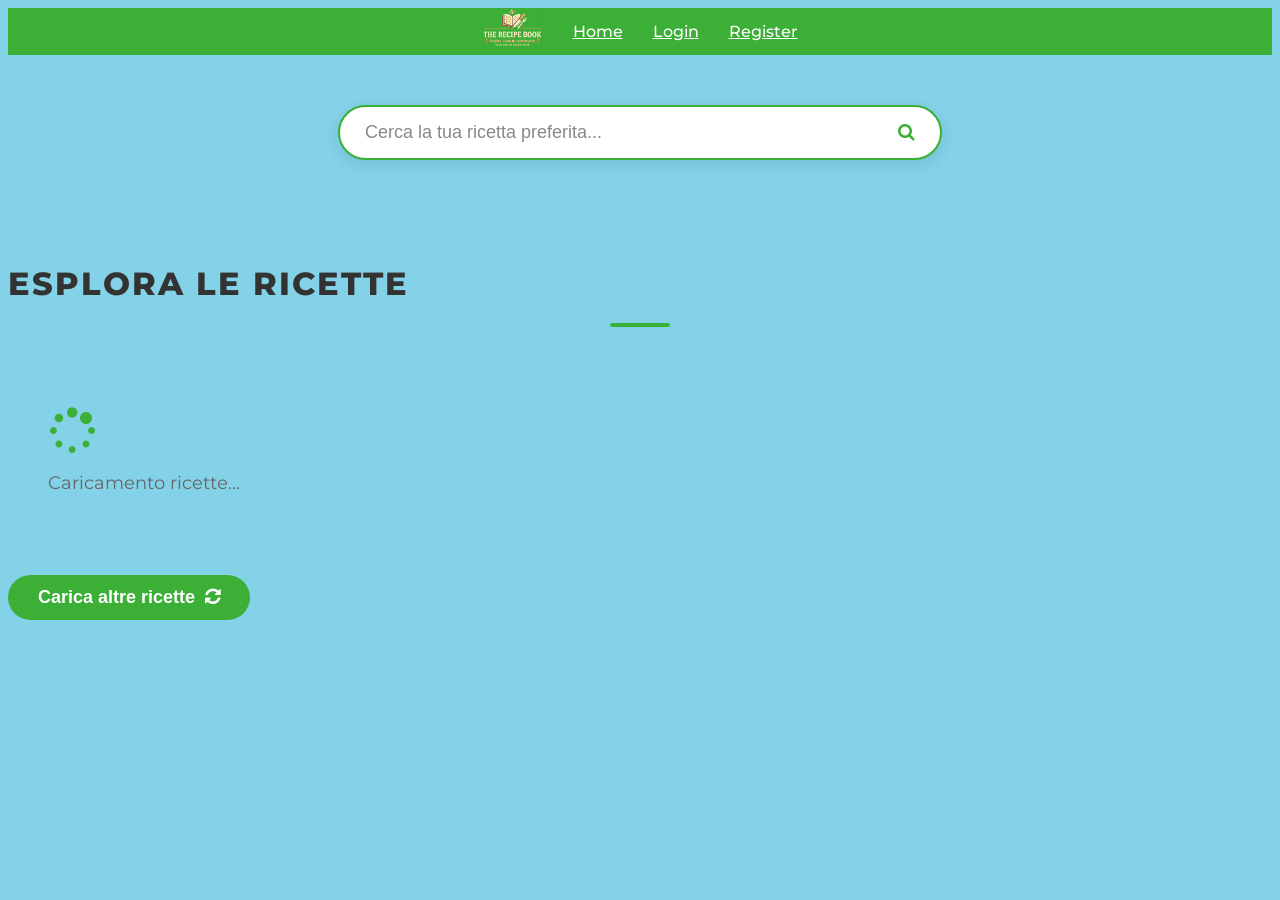
==== index.html @ 3bd40d4f "refactor: Use JS for backend" ====
<!DOCTYPE html>
<html lang="it">

<head>
  <meta charset="utf-8" />
  <meta http-equiv="X-UA-Compatible" content="IE=edge" />
  <meta name="viewport" content="width=device-width, initial-scale=1" />
  <title>PGRC - Home</title>

  <!-- Favicon -->
  <link rel="icon" type="image/png" sizes="16x16" href="images/favicon/favicon-16x16.png" />

  <!-- CSS files -->
  <link rel="stylesheet" type="text/css" href="css/reset.css" />
  <link rel="stylesheet" type="text/css" href="css/bootstrap.min.css" />
  <link rel="stylesheet" type="text/css" href="css/font-awesome.min.css" />
  <!-- Il file styles.css ora contiene le tue classi custom -->
  <link rel="stylesheet" type="text/css" href="css/styles.css" />

  <script charset="utf-8" type="text/javascript" src="js/modernizr.custom.js"></script>
</head>

<body>

  <!-- Header / Navigation Centrata -->
  <nav class="navbar navbar-default navbar-custom">
    <div class="container-fluid">

      <!-- LOGO -->
      <div class="navbar-header">
        <a class="navbar-brand" href="index.html">
          <img src="images/logo.png" alt="Logo" style="height: 40px; width: auto;">
        </a>
      </div>

      <!-- MENU (Si popola con JS) -->
      <ul class="nav navbar-nav" id="main-navbar"></ul>

    </div>
  </nav>

  <!-- Banner con Barra di Ricerca Centrata e Ingrandita -->
  <section id="hero-banner">
    <div class="banner-overlay"></div>
    <div class="container text-center">
      <form id="searchForm" class="search-container">

        <!-- Abbiamo sostituito lo stile inline con la classe search-flex -->
        <div class="search-flex">
          <input type="text" id="searchInput" placeholder="Cerca la tua ricetta preferita..." style="flex-grow: 1; border: none; outline: none;">
          <input type="hidden" id="searchType" value="name">
          <button type="submit" class="btn btn-default" style="border: none; outline: none;">
            <i class="fa fa-search"></i>
          </button>
        </div>

      </form>
    </div>
  </section>

  <!-- Griglia Ricette Pubbliche -->
  <div class="container">
    <div class="text-center" style="margin-top: 50px;">
      <h2 class="section-title">Esplora le Ricette</h2>
    </div>

    <div class="row" id="recipe-container">
        <div class="col-12 text-center" style="padding: 40px;">
            <i class="fa fa-spinner fa-spin fa-3x" style="color: #3baf36;"></i>
            <p style="margin-top: 15px; font-size: 18px; color: #666;">Caricamento ricette...</p>
        </div>
    </div>

    <div class="row" id="load-more-container" style="display: none; margin-top: 20px; margin-bottom: 50px;">
        <div class="col-12 text-center">
            <button id="loadMoreBtn" class="btn" style="background-color: #3baf36; color: white; border: none; padding: 12px 30px; font-size: 18px; border-radius: 25px; font-weight: bold; transition: all 0.3s;">
                Carica altre ricette <i class="fa fa-refresh" style="margin-left: 5px;"></i>
            </button>
        </div>
    </div>
  </div>

  <!-- JavaScript files -->
  <script charset="utf-8" src="js/jquery-3.3.1.min.js"></script>
  <script charset="utf-8" src="js/bootstrap.min.js"></script>
  <script src="js/pgrc-core.js"></script>
  <script src="js/ui-controller.js"></script>
  <script charset="utf-8" src="js/scripts.js"></script>

</body>
</html>
---- css/styles.css ----
/*
** Fonts
** -----------------------------------------------------------------------------
*/

@import url('https://fonts.googleapis.com/css?family=Montserrat');

/*
** Base html
** -----------------------------------------------------------------------------
*/

body {
  background-color: #83d2e8;
  color: #666;
  font-size: 16px;
  font-family: 'Montserrat', sans-serif;
  font-weight: 400;
  line-height: 1.50;
  overflow-x: hidden;
  background-image:
  radial-gradient(rgba(15, 15, 15, 0.122)),
  url("../images/background.png");
}
ol, ul {
  list-style: none;
}
blockquote, q {
  quotes: none;
}
blockquote:before,
blockquote:after,
q:before,
q:after {
  content: '';
  content: none;
}
table {
  border-collapse: collapse;
  border-spacing: 0;
}
.vertical-align {
  display: flex;
  align-items: center;
}

/*
** Navigation
** -----------------------------------------------------------------------------
*/
.navbar > .container-fluid {
  display: flex;
  justify-content: center;
  align-items: center;
}
.navbar-default {
  background-color: #28a745;
  border: none;
}
.navbar-default .navbar-nav {
  flex-direction: row;
}
.navbar-default .navbar-nav > li {
  margin: 0 15px;
}
.navbar-default .navbar-nav > li > a {
  color: #fff;
}
.navbar-default .navbar-nav > .active > a,
.navbar-default .navbar-nav > li > a:hover {
  background-color: #218838;
  color: #fff;
}

/*
** Splash Screen
** -----------------------------------------------------------------------------
*/

#splash {
  position: fixed;
  top: 0;
  left: 0;
  width: 100%;
  height: 100%;
  background: #fff;
  z-index: 42;
}

/*
** Website Logo
** -----------------------------------------------------------------------------
*/

#logo {
  width: 100%;
  min-height: 250px;
  margin-left: auto;
  margin-right: auto;
  background-size: cover;
  background-position: center;
  background-repeat: no-repeat;
  background-image:
    radial-gradient(rgba(15, 15, 15, 0.35)),
    url("../images/background.png");
}
#logo img {
  height: 200px;
  width: auto;
  margin-top: 24px;
}
#logo h1 {
  font-size: 72px;
  font-weight: normal;
  padding-top: 24px;
  color: #f9f9f9;
}

/*
** Recipes Categories
** -----------------------------------------------------------------------------
*/

#categories {
  background-color: #f9f9f9;
  padding-top: 12px;
  padding-bottom: 24px;
}
#categories h2 {
  color: #333;
  font-size: 2em;
  margin-bottom: 12px;
}
.category-item {
  border: 2px;
  border-color: #7ed160c4;
  border-radius: 2.5px;
  border-style: solid !important;
  background-color: #7ed160c4;
  color: #f9f9f9;
  font-weight: bold;
  margin-top: 6px;
}
.category-item i {
  padding-top: 6px;
  padding-bottom: 3px;
}
.show-all {
  margin-top: 12px;
}

/*
** Recipes Items
** -----------------------------------------------------------------------------
*/

#items {
  background-color: #f1f1f1;
  padding-top: 12px;
  padding-bottom: 24px;
}
#items h2 {
  color: #333;
  font-size: 2em;
  margin-bottom: 12px;
}
#items h3 {
  margin-top: 12px;
  color: #666;
}
.recipe-item {
  margin-bottom: 24px;
  padding-bottom: 12px;
  background-color: #fff;
  -webkit-box-shadow: 0 1px 0 rgba(0,0,0,.15);
  -moz-box-shadow: 0 1px 0 rgba(0,0,0,.15);
  box-shadow: 0 1px 0 rgba(0,0,0,.15);
}
.recipe-item img {
  width: 100%;
  height: auto;
}

/*
** Recipe Section
** -----------------------------------------------------------------------------
*/

#recipe {
  background-color: #f1f1f1;
  padding-top: 12px;
  padding-bottom: 24px;
}
#recipe h2 {
  color: #333;
  font-size: 2em;
  margin-bottom: 24px;
  margin-top: 12px;
}
#recipe h3 {
  background-color: #f1f1f1;
  margin-top: 24px;
}
.recipe-picture {
  max-width: 100%;
  height: auto;
  margin-bottom: 24px;
  margin-top: 6px;
  -webkit-box-shadow:
    0px 0px 0px 2px rgba(0,0,0,0.6),
    0px 0px 0px 14px #fff,
    0px 0px 0px 18px rgba(0,0,0,0.2),
    6px 6px 8px 17px #555;
  -moz-box-shadow:
    0px 0px 0px 2px rgba(0,0,0,0.6),
    0px 0px 0px 14px #fff,
    0px 0px 0px 18px rgba(0,0,0,0.2),
    6px 6px 8px 17px #555;
  box-shadow:
    0px 0px 0px 2px rgba(0,0,0,0.6),
    0px 0px 0px 14px #fff,
    0px 0px 0px 18px rgba(0,0,0,0.2),
    6px 6px 8px 17px #555;
}
.recipe-info .row {
  margin-top: 12px;
  padding-top: 6px;
  padding-bottom: 6px;
  background-color: #f9f9f9;
  -webkit-box-shadow: 0 1px 0 rgba(0,0,0,.15);
  -moz-box-shadow: 0 1px 0 rgba(0,0,0,.15);
  box-shadow: 0 1px 0 rgba(0,0,0,.15);
}
.recipe-info i {
  color: #7ed160c4;
}
.recipe-ingredients {
  background-color: #f9f9f9;
  margin-top: 24px;
}
.ingredients-list dl {
  display: inline-block;
  width: 100%;
  padding: 0;
  margin: 0;
  overflow: hidden;
}
.ingredients-list dt {
  width: 15%;
  float: left;
  margin: 0 0 8px;
  padding: 0 10px;
  font-size: 13px;
  line-height: 37px;
  background: #f9f9f9;
  -webkit-box-shadow: 0 1px 0 rgba(0,0,0,.15);
  -moz-box-shadow: 0 1px 0 rgba(0,0,0,.15);
  box-shadow: 0 1px 0 rgba(0,0,0,.15);
}
.ingredients-list dd {
  width: 85%;
  float: left;
  margin: 0 0 8px;
  padding: 0 15px;
  font-size: 13px;
  line-height: 37px;
  font-weight: 600;
  background: #7ed160c4;
  color: #333;
  -webkit-box-shadow: 0 1px 0 rgba(0,0,0,.15);
  -moz-box-shadow: 0 1px 0 rgba(0,0,0,.15);
  box-shadow: 0 1px 0 rgba(0,0,0,.15);
}
.recipe-directions ol {
    counter-reset: li;
    list-style: none;
    padding: 0;
    margin-bottom: 4em;
    text-shadow: 0 1px 0 rgba(255,255,255,.5);
}
.recipe-directions ol ol {
    margin: 0 0 0 2em;
}
.recipe-directions li {
    position: relative;
    display: block;
    padding: .4em .4em .4em .8em;
    *padding: .4em;
    margin: .5em 0 .5em 2.5em;
    background: #f9f9f9;
    color: #222;
    text-decoration: none;
    transition: all .3s ease-out;
    -webkit-box-shadow: 0 1px 0 rgba(0,0,0,.15);
    -moz-box-shadow: 0 1px 0 rgba(0,0,0,.15);
    box-shadow: 0 1px 0 rgba(0,0,0,.15);
}
.recipe-directions li:hover{
    background: #f1f1f1;
}
.recipe-directions li:before{
    content: counter(li);
    counter-increment: li;
    position: absolute;
    left: -2.5em;
    top: 50%;
    margin-top: -1em;
    background: #7ed160c4;
    height: 2em;
    width: 2em;
    line-height: 2em;
    text-align: center;
    font-weight: bold;
    color: #f9f9f9;
}
.recipe-directions li:after{
    position: absolute;
    content: '';
    border: .5em solid transparent;
    left: -1em;
    top: 50%;
    margin-top: -.5em;
    transition: all .3s ease-out;
}
.recipe-directions li:hover:after{
    left: -.5em;
    border-left-color: #7ed160c4;
}

/*
** Website Footer
** -----------------------------------------------------------------------------
*/

footer {
  background-color: #7ed160c4;
  color: #f9f9f9;
  margin-bottom: 24px;
  margin-top: 24px;
}
.footer-about {
  margin-bottom: 24px;
  font-style: italic;
}
.footer-author {
  margin: 0;
  position: absolute;
  top: 50%;
  left: 50%;
  margin-right: -50%;
  transform: translate(-50%, -50%)
}
.footer-author a {
  color: #f9f9f9;
  font-weight: bold;
}
/* ==========================================
   FIX SFONDO GENERALE (Verdure)
   ========================================== */
body {
  background-repeat: no-repeat !important;
  background-size: cover !important;
  background-attachment: fixed !important; /* Mantiene lo sfondo fermo mentre scorri in basso */
  background-position: center top !important;
}

/* ==========================================
   STILI NAVBAR E RICERCA MINIMAL
   ========================================== */

/* Stili Navbar Centrata */
.navbar-custom {
  background-color: #3baf36;
  border: none;
  border-radius: 0;
  margin-bottom: 0;
}

.navbar-custom .container-fluid {
  display: flex;
  justify-content: center;
  align-items: center;
}

.navbar-custom .navbar-brand {
  padding: 5px 15px;
  height: auto;
}

#main-navbar {
  display: flex;
  flex-direction: row;
  margin: 0;
  padding: 0;
}

#main-navbar li a {
  color: white !important;
  font-weight: 500;
  font-size: 16px;
}

#main-navbar li a:hover {
  background-color: rgba(255, 255, 255, 0.2) !important;
  border-radius: 5px;
}

/* Stile Area Ricerca (Senza immagine di sfondo) */
#hero-banner {
  background-image: none !important; /* Rimuove la foto della cucina */
  background-color: transparent !important; /* Mantiene visibile lo sfondo delle verdure */
  padding: 50px 0; /* Spazio ridotto per un look più compatto */
}

.banner-overlay {
  display: none !important; /* Rimuove la patina semi-trasparente */
}

/* Barra di ricerca Minimal (Bianca, bordo verde, leggera ombra) */
.search-container {
  max-width: 600px;
  margin: 0 auto;
  border: 2px solid #3baf36;
  border-radius: 50px;
  overflow: hidden;
  background-color: #ffffff; /* Sfondo bianco solido e pulito */
  box-shadow: 0 4px 15px rgba(0,0,0,0.1);
}

.search-container .search-flex {
  display: flex;
  background: transparent;
}

.search-container input {
  background: transparent !important;
  color: #333 !important;
  padding: 15px 25px !important;
  font-size: 18px !important;
}

.search-container input::placeholder {
  color: #888;
}

.search-container button {
  background-color: transparent !important;
  color: #3baf36 !important;
  padding: 15px 25px !important;
  font-size: 18px !important;
  transition: all 0.3s ease;
}

.search-container button:hover {
  background-color: #3baf36 !important;
  color: white !important;
}

/* Stile Titolo Esplora */
.section-title {
  font-weight: 800;
  color: #333;
  text-transform: uppercase;
  letter-spacing: 2px;
  font-size: 32px;
  margin-bottom: 40px;
}

.section-title::after {
  content: '';
  display: block;
  width: 60px;
  height: 4px;
  background-color: #3baf36;
  margin: 15px auto 0;
  border-radius: 2px;
}

/* ==========================================
   STILI DETTAGLIO RICETTA (Ingredienti, Step e Form)
   ========================================== */
.recipe-section-title {
  font-weight: 300;
  font-size: 28px;
  color: #444;
  margin-top: 30px;
  margin-bottom: 15px;
}

/* Box bianco semitrasparente condiviso per leggibilità */
.content-box {
  background: rgba(255, 255, 255, 0.95);
  border-radius: 4px;
  box-shadow: 0 4px 15px rgba(0,0,0,0.05);
  padding: 20px;
  margin-bottom: 30px;
}

/* Stili specifici per la lista ingredienti (senza padding extra sul contenitore) */
.ingredients-box {
  padding: 0;
}

.ingredient-item {
  padding: 12px 20px;
  border-bottom: 1px solid #eaeaea;
  font-size: 16px;
  color: #333;
}

.ingredient-item:last-child {
  border-bottom: none;
}

/* Stili per la preparazione */
.prep-step {
  margin-bottom: 25px;
}

.step-label {
  color: #777;
  font-size: 14px;
  margin-bottom: 5px;
}

.prep-step p {
  font-size: 16px;
  line-height: 1.6;
  color: #444;
}

/* Fix per forzare l'altezza e i bordi dei pannelli side-by-side */
.panel-custom {
  border: none;
  box-shadow: 0 4px 15px rgba(0,0,0,0.05);
  height: 100%; /* Forza i due pannelli ad avere la stessa altezza */
}

/* Stili per la preparazione con linee divisorie */
.prep-step {
  padding-bottom: 20px;
  margin-bottom: 20px;
  border-bottom: 1px solid #eaeaea; /* Aggiunge la linea tra gli step */
}

/* Rimuove la linea dall'ultimo step per un look più pulito */
.prep-step:last-child {
  border-bottom: none;
  margin-bottom: 0;
  padding-bottom: 0;
}

.step-label {
  color: #777;
  font-size: 14px;
  margin-bottom: 5px;
  text-transform: uppercase;
  letter-spacing: 1px;
}

.prep-step p {
  font-size: 16px;
  line-height: 1.6;
  color: #444;
}

/* Stili per i form di note e recensioni */
.interaction-panel-body {
    padding: 20px !important; /* Forza il margine interno (il bianco ai lati) */
}

.interaction-btn {
    font-weight: bold !important;
    border: none !important;
    padding: 12px !important;
    font-size: 16px !important;
}

/* ==========================================
   STILI INTESTATZIONE RICETTA SINGOLA
   ========================================== */

/* Immagine principale della ricetta */
.recipe-main-img {
    width: 100%;
    border-radius: 8px;
    box-shadow: 0 4px 15px rgba(0,0,0,0.15);
}

/* Bottone per aggiungere al ricettario */
.recipe-book-btn {
    margin-top: 20px;
    padding: 12px;
    font-size: 16px;
    font-weight: bold;
}

/* Titolo grande, spesso e leggibile su qualsiasi sfondo */
.recipe-main-title {
    margin-top: 0;
    font-weight: 800;
    font-size: 42px;
    color: #222;
    text-shadow: 2px 2px 10px rgba(255,255,255,0.9), -1px -1px 4px rgba(255,255,255,0.9);
    letter-spacing: -1px;
}

/* Contenitore e stile per le etichette (Categoria e Nazione) */
.recipe-badges-container {
    margin-top: 15px;
    margin-bottom: 30px;
}

.recipe-badge {
    display: inline-block;
    color: white;
    padding: 8px 16px;
    border-radius: 20px;
    font-weight: bold;
    font-size: 14px;
    box-shadow: 0 2px 5px rgba(0,0,0,0.15);
    margin-right: 10px;
}

.recipe-badge i {
    margin-right: 5px;
}

/* Colori specifici per i badge */
.badge-category {
    background-color: #3baf36;
}

.badge-area {
    background-color: #ff9800;
}

/* Stile Logo Navbar */
.logo-img {
  height: 40px;
  width: auto;
}
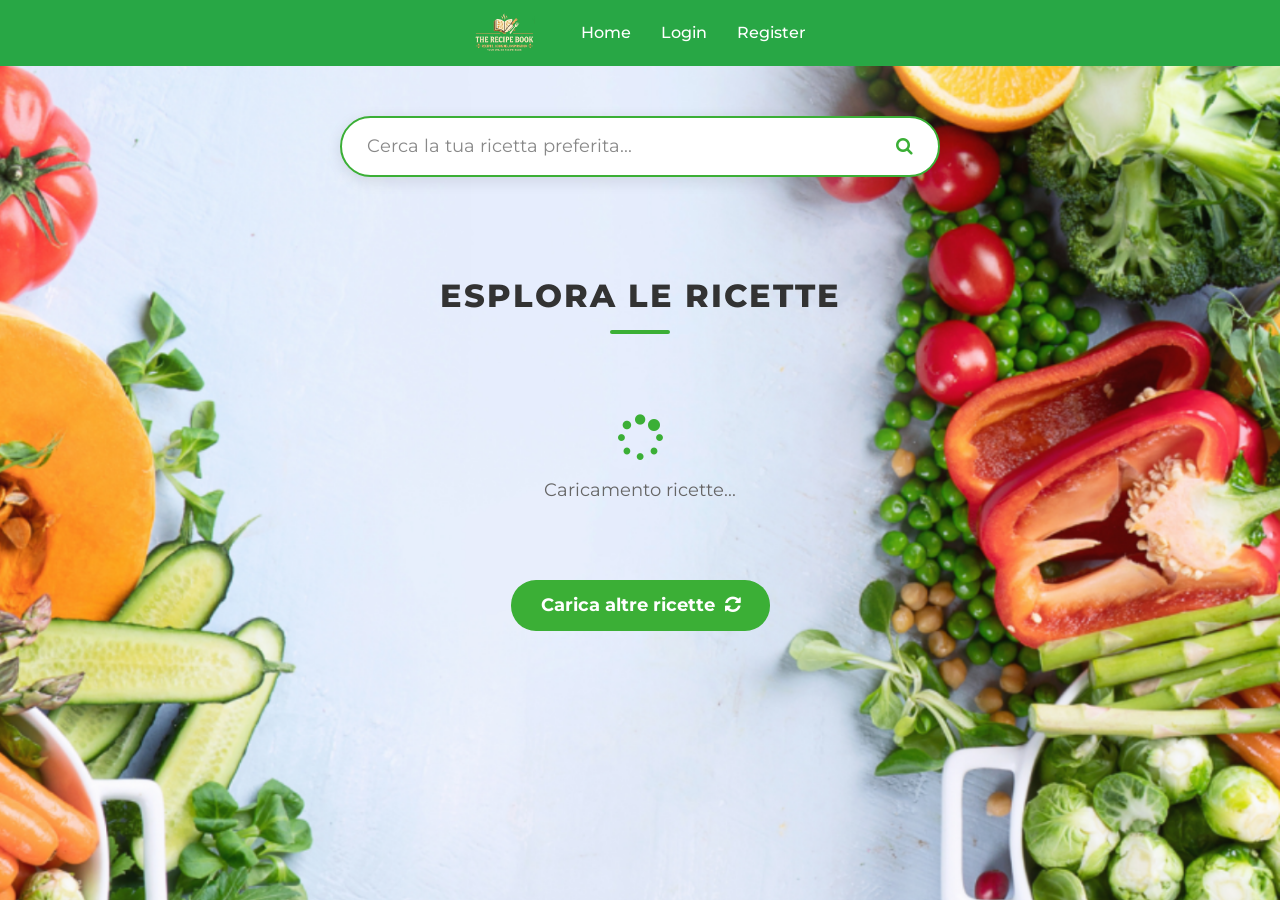
==== commit 7d4bb0d4: "fix: Delete unused files" ====
--- a/index.html
+++ b/index.html
@@ -5,19 +5,16 @@
   <meta charset="utf-8" />
   <meta http-equiv="X-UA-Compatible" content="IE=edge" />
   <meta name="viewport" content="width=device-width, initial-scale=1" />
-  <title>PGRC - Home</title>
+  <title>Home</title>
 
   <!-- Favicon -->
-  <link rel="icon" type="image/png" sizes="16x16" href="images/favicon/favicon-16x16.png" />
+  <link rel="icon" type="image/png" sizes="16x16" href="images/logo.png" />
 
   <!-- CSS files -->
-  <link rel="stylesheet" type="text/css" href="css/reset.css" />
   <link rel="stylesheet" type="text/css" href="css/bootstrap.min.css" />
   <link rel="stylesheet" type="text/css" href="css/font-awesome.min.css" />
   <!-- Il file styles.css ora contiene le tue classi custom -->
   <link rel="stylesheet" type="text/css" href="css/styles.css" />
-
-  <script charset="utf-8" type="text/javascript" src="js/modernizr.custom.js"></script>
 </head>
 
 <body>
@@ -81,11 +78,8 @@
   </div>
 
   <!-- JavaScript files -->
-  <script charset="utf-8" src="js/jquery-3.3.1.min.js"></script>
-  <script charset="utf-8" src="js/bootstrap.min.js"></script>
   <script src="js/pgrc-core.js"></script>
   <script src="js/ui-controller.js"></script>
-  <script charset="utf-8" src="js/scripts.js"></script>
 
 </body>
 </html>
--- a/css/styles.css
+++ b/css/styles.css
@@ -1,379 +1,26 @@
-/*
-** Fonts
-** -----------------------------------------------------------------------------
-*/
-
 @import url('https://fonts.googleapis.com/css?family=Montserrat');
 
-/*
-** Base html
-** -----------------------------------------------------------------------------
-*/
+/* ==========================================================================
+   Base
+   ========================================================================== */
 
 body {
-  background-color: #83d2e8;
+  margin: 0;
+  overflow-x: hidden;
+  background: #83d2e8 url("../images/background.png") center top / cover fixed no-repeat;
   color: #666;
-  font-size: 16px;
-  font-family: 'Montserrat', sans-serif;
-  font-weight: 400;
-  line-height: 1.50;
-  overflow-x: hidden;
-  background-image:
-  radial-gradient(rgba(15, 15, 15, 0.122)),
-  url("../images/background.png");
-}
-ol, ul {
-  list-style: none;
-}
-blockquote, q {
-  quotes: none;
-}
-blockquote:before,
-blockquote:after,
-q:before,
-q:after {
-  content: '';
-  content: none;
-}
-table {
-  border-collapse: collapse;
-  border-spacing: 0;
-}
-.vertical-align {
-  display: flex;
-  align-items: center;
-}
-
-/*
-** Navigation
-** -----------------------------------------------------------------------------
-*/
-.navbar > .container-fluid {
-  display: flex;
-  justify-content: center;
-  align-items: center;
-}
-.navbar-default {
-  background-color: #28a745;
-  border: none;
-}
-.navbar-default .navbar-nav {
-  flex-direction: row;
-}
-.navbar-default .navbar-nav > li {
-  margin: 0 15px;
-}
-.navbar-default .navbar-nav > li > a {
-  color: #fff;
-}
-.navbar-default .navbar-nav > .active > a,
-.navbar-default .navbar-nav > li > a:hover {
-  background-color: #218838;
-  color: #fff;
-}
-
-/*
-** Splash Screen
-** -----------------------------------------------------------------------------
-*/
-
-#splash {
-  position: fixed;
-  top: 0;
-  left: 0;
-  width: 100%;
-  height: 100%;
-  background: #fff;
-  z-index: 42;
-}
-
-/*
-** Website Logo
-** -----------------------------------------------------------------------------
-*/
-
-#logo {
-  width: 100%;
-  min-height: 250px;
-  margin-left: auto;
-  margin-right: auto;
-  background-size: cover;
-  background-position: center;
-  background-repeat: no-repeat;
-  background-image:
-    radial-gradient(rgba(15, 15, 15, 0.35)),
-    url("../images/background.png");
-}
-#logo img {
-  height: 200px;
-  width: auto;
-  margin-top: 24px;
-}
-#logo h1 {
-  font-size: 72px;
-  font-weight: normal;
-  padding-top: 24px;
-  color: #f9f9f9;
-}
-
-/*
-** Recipes Categories
-** -----------------------------------------------------------------------------
-*/
-
-#categories {
-  background-color: #f9f9f9;
-  padding-top: 12px;
-  padding-bottom: 24px;
-}
-#categories h2 {
-  color: #333;
-  font-size: 2em;
-  margin-bottom: 12px;
-}
-.category-item {
-  border: 2px;
-  border-color: #7ed160c4;
-  border-radius: 2.5px;
-  border-style: solid !important;
-  background-color: #7ed160c4;
-  color: #f9f9f9;
-  font-weight: bold;
-  margin-top: 6px;
-}
-.category-item i {
-  padding-top: 6px;
-  padding-bottom: 3px;
-}
-.show-all {
-  margin-top: 12px;
-}
-
-/*
-** Recipes Items
-** -----------------------------------------------------------------------------
-*/
-
-#items {
-  background-color: #f1f1f1;
-  padding-top: 12px;
-  padding-bottom: 24px;
-}
-#items h2 {
-  color: #333;
-  font-size: 2em;
-  margin-bottom: 12px;
-}
-#items h3 {
-  margin-top: 12px;
-  color: #666;
-}
-.recipe-item {
-  margin-bottom: 24px;
-  padding-bottom: 12px;
-  background-color: #fff;
-  -webkit-box-shadow: 0 1px 0 rgba(0,0,0,.15);
-  -moz-box-shadow: 0 1px 0 rgba(0,0,0,.15);
-  box-shadow: 0 1px 0 rgba(0,0,0,.15);
-}
-.recipe-item img {
-  width: 100%;
-  height: auto;
-}
-
-/*
-** Recipe Section
-** -----------------------------------------------------------------------------
-*/
-
-#recipe {
-  background-color: #f1f1f1;
-  padding-top: 12px;
-  padding-bottom: 24px;
-}
-#recipe h2 {
-  color: #333;
-  font-size: 2em;
-  margin-bottom: 24px;
-  margin-top: 12px;
-}
-#recipe h3 {
-  background-color: #f1f1f1;
-  margin-top: 24px;
-}
-.recipe-picture {
-  max-width: 100%;
-  height: auto;
-  margin-bottom: 24px;
-  margin-top: 6px;
-  -webkit-box-shadow:
-    0px 0px 0px 2px rgba(0,0,0,0.6),
-    0px 0px 0px 14px #fff,
-    0px 0px 0px 18px rgba(0,0,0,0.2),
-    6px 6px 8px 17px #555;
-  -moz-box-shadow:
-    0px 0px 0px 2px rgba(0,0,0,0.6),
-    0px 0px 0px 14px #fff,
-    0px 0px 0px 18px rgba(0,0,0,0.2),
-    6px 6px 8px 17px #555;
-  box-shadow:
-    0px 0px 0px 2px rgba(0,0,0,0.6),
-    0px 0px 0px 14px #fff,
-    0px 0px 0px 18px rgba(0,0,0,0.2),
-    6px 6px 8px 17px #555;
-}
-.recipe-info .row {
-  margin-top: 12px;
-  padding-top: 6px;
-  padding-bottom: 6px;
-  background-color: #f9f9f9;
-  -webkit-box-shadow: 0 1px 0 rgba(0,0,0,.15);
-  -moz-box-shadow: 0 1px 0 rgba(0,0,0,.15);
-  box-shadow: 0 1px 0 rgba(0,0,0,.15);
-}
-.recipe-info i {
-  color: #7ed160c4;
-}
-.recipe-ingredients {
-  background-color: #f9f9f9;
-  margin-top: 24px;
-}
-.ingredients-list dl {
-  display: inline-block;
-  width: 100%;
-  padding: 0;
-  margin: 0;
-  overflow: hidden;
-}
-.ingredients-list dt {
-  width: 15%;
-  float: left;
-  margin: 0 0 8px;
-  padding: 0 10px;
-  font-size: 13px;
-  line-height: 37px;
-  background: #f9f9f9;
-  -webkit-box-shadow: 0 1px 0 rgba(0,0,0,.15);
-  -moz-box-shadow: 0 1px 0 rgba(0,0,0,.15);
-  box-shadow: 0 1px 0 rgba(0,0,0,.15);
-}
-.ingredients-list dd {
-  width: 85%;
-  float: left;
-  margin: 0 0 8px;
-  padding: 0 15px;
-  font-size: 13px;
-  line-height: 37px;
-  font-weight: 600;
-  background: #7ed160c4;
-  color: #333;
-  -webkit-box-shadow: 0 1px 0 rgba(0,0,0,.15);
-  -moz-box-shadow: 0 1px 0 rgba(0,0,0,.15);
-  box-shadow: 0 1px 0 rgba(0,0,0,.15);
-}
-.recipe-directions ol {
-    counter-reset: li;
-    list-style: none;
-    padding: 0;
-    margin-bottom: 4em;
-    text-shadow: 0 1px 0 rgba(255,255,255,.5);
-}
-.recipe-directions ol ol {
-    margin: 0 0 0 2em;
-}
-.recipe-directions li {
-    position: relative;
-    display: block;
-    padding: .4em .4em .4em .8em;
-    *padding: .4em;
-    margin: .5em 0 .5em 2.5em;
-    background: #f9f9f9;
-    color: #222;
-    text-decoration: none;
-    transition: all .3s ease-out;
-    -webkit-box-shadow: 0 1px 0 rgba(0,0,0,.15);
-    -moz-box-shadow: 0 1px 0 rgba(0,0,0,.15);
-    box-shadow: 0 1px 0 rgba(0,0,0,.15);
-}
-.recipe-directions li:hover{
-    background: #f1f1f1;
-}
-.recipe-directions li:before{
-    content: counter(li);
-    counter-increment: li;
-    position: absolute;
-    left: -2.5em;
-    top: 50%;
-    margin-top: -1em;
-    background: #7ed160c4;
-    height: 2em;
-    width: 2em;
-    line-height: 2em;
-    text-align: center;
-    font-weight: bold;
-    color: #f9f9f9;
-}
-.recipe-directions li:after{
-    position: absolute;
-    content: '';
-    border: .5em solid transparent;
-    left: -1em;
-    top: 50%;
-    margin-top: -.5em;
-    transition: all .3s ease-out;
-}
-.recipe-directions li:hover:after{
-    left: -.5em;
-    border-left-color: #7ed160c4;
-}
-
-/*
-** Website Footer
-** -----------------------------------------------------------------------------
-*/
-
-footer {
-  background-color: #7ed160c4;
-  color: #f9f9f9;
-  margin-bottom: 24px;
-  margin-top: 24px;
-}
-.footer-about {
-  margin-bottom: 24px;
-  font-style: italic;
-}
-.footer-author {
-  margin: 0;
-  position: absolute;
-  top: 50%;
-  left: 50%;
-  margin-right: -50%;
-  transform: translate(-50%, -50%)
-}
-.footer-author a {
-  color: #f9f9f9;
-  font-weight: bold;
-}
-/* ==========================================
-   FIX SFONDO GENERALE (Verdure)
-   ========================================== */
-body {
-  background-repeat: no-repeat !important;
-  background-size: cover !important;
-  background-attachment: fixed !important; /* Mantiene lo sfondo fermo mentre scorri in basso */
-  background-position: center top !important;
-}
-
-/* ==========================================
-   STILI NAVBAR E RICERCA MINIMAL
-   ========================================== */
-
-/* Stili Navbar Centrata */
+  font: 400 16px/1.5 'Montserrat', sans-serif;
+}
+
+/* ==========================================================================
+   Navigation
+   ========================================================================== */
+
 .navbar-custom {
-  background-color: #3baf36;
-  border: none;
+  margin-bottom: 0;
+  background: #3baf36;
+  border: 0;
   border-radius: 0;
-  margin-bottom: 0;
 }
 
 .navbar-custom .container-fluid {
@@ -383,8 +30,30 @@
 }
 
 .navbar-custom .navbar-brand {
+  height: auto;
   padding: 5px 15px;
-  height: auto;
+}
+
+.logo-img {
+  width: auto;
+  height: 40px;
+}
+
+.navbar-default {
+  background: #28a745;
+  border: 0;
+}
+
+.navbar-default .navbar-nav {
+  flex-direction: row;
+}
+
+.navbar-default .navbar-nav > li {
+  margin: 0 15px;
+}
+
+.navbar-default .navbar-nav > li > a {
+  color: #fff;
 }
 
 #main-navbar {
@@ -395,47 +64,43 @@
 }
 
 #main-navbar li a {
-  color: white !important;
+  color: #fff !important;
+  font-size: 16px;
   font-weight: 500;
-  font-size: 16px;
 }
 
 #main-navbar li a:hover {
-  background-color: rgba(255, 255, 255, 0.2) !important;
+  background: rgba(255, 255, 255, 0.2) !important;
   border-radius: 5px;
 }
 
-/* Stile Area Ricerca (Senza immagine di sfondo) */
+/* ==========================================================================
+   Homepage
+   ========================================================================== */
+
 #hero-banner {
-  background-image: none !important; /* Rimuove la foto della cucina */
-  background-color: transparent !important; /* Mantiene visibile lo sfondo delle verdure */
-  padding: 50px 0; /* Spazio ridotto per un look più compatto */
-}
-
-.banner-overlay {
-  display: none !important; /* Rimuove la patina semi-trasparente */
-}
-
-/* Barra di ricerca Minimal (Bianca, bordo verde, leggera ombra) */
+  padding: 50px 0;
+  background: transparent !important;
+}
+
 .search-container {
   max-width: 600px;
   margin: 0 auto;
+  overflow: hidden;
+  background: #fff;
   border: 2px solid #3baf36;
   border-radius: 50px;
-  overflow: hidden;
-  background-color: #ffffff; /* Sfondo bianco solido e pulito */
-  box-shadow: 0 4px 15px rgba(0,0,0,0.1);
+  box-shadow: 0 4px 15px rgba(0, 0, 0, 0.1);
 }
 
 .search-container .search-flex {
   display: flex;
-  background: transparent;
 }
 
 .search-container input {
+  padding: 15px 25px !important;
   background: transparent !important;
   color: #333 !important;
-  padding: 15px 25px !important;
   font-size: 18px !important;
 }
 
@@ -444,59 +109,113 @@
 }
 
 .search-container button {
-  background-color: transparent !important;
+  padding: 15px 25px !important;
+  background: transparent !important;
   color: #3baf36 !important;
-  padding: 15px 25px !important;
   font-size: 18px !important;
-  transition: all 0.3s ease;
+  transition: background-color 0.3s ease, color 0.3s ease;
 }
 
 .search-container button:hover {
-  background-color: #3baf36 !important;
-  color: white !important;
-}
-
-/* Stile Titolo Esplora */
+  background: #3baf36 !important;
+  color: #fff !important;
+}
+
 .section-title {
+  margin-bottom: 40px;
+  color: #333;
+  font-size: 32px;
   font-weight: 800;
-  color: #333;
+  letter-spacing: 2px;
   text-transform: uppercase;
-  letter-spacing: 2px;
-  font-size: 32px;
-  margin-bottom: 40px;
 }
 
 .section-title::after {
-  content: '';
   display: block;
   width: 60px;
   height: 4px;
-  background-color: #3baf36;
   margin: 15px auto 0;
+  background: #3baf36;
   border-radius: 2px;
-}
-
-/* ==========================================
-   STILI DETTAGLIO RICETTA (Ingredienti, Step e Form)
-   ========================================== */
+  content: '';
+}
+
+.recipe-item {
+  margin-bottom: 24px;
+  padding-bottom: 12px;
+  background: #fff;
+  box-shadow: 0 1px 0 rgba(0, 0, 0, 0.15);
+}
+
+.recipe-item img {
+  width: 100%;
+  height: auto;
+}
+
+/* ==========================================================================
+   Recipe details
+   ========================================================================== */
+
+.recipe-main-img {
+  width: 100%;
+  border-radius: 8px;
+  box-shadow: 0 4px 15px rgba(0, 0, 0, 0.15);
+}
+
+.recipe-main-title {
+  margin-top: 0;
+  color: #222;
+  font-size: 42px;
+  font-weight: 800;
+  letter-spacing: -1px;
+  text-shadow: 2px 2px 10px rgba(255, 255, 255, 0.9),
+               -1px -1px 4px rgba(255, 255, 255, 0.9);
+}
+
 .recipe-section-title {
-  font-weight: 300;
-  font-size: 28px;
-  color: #444;
   margin-top: 30px;
   margin-bottom: 15px;
-}
-
-/* Box bianco semitrasparente condiviso per leggibilità */
+  color: #444;
+  font-size: 28px;
+  font-weight: 300;
+}
+
+.recipe-badges-container {
+  margin-top: 15px;
+  margin-bottom: 30px;
+}
+
+.recipe-badge {
+  display: inline-block;
+  margin-right: 10px;
+  padding: 8px 16px;
+  border-radius: 20px;
+  color: #fff;
+  font-size: 14px;
+  font-weight: bold;
+  box-shadow: 0 2px 5px rgba(0, 0, 0, 0.15);
+}
+
+.recipe-badge i {
+  margin-right: 5px;
+}
+
+.badge-category {
+  background: #3baf36;
+}
+
+.badge-area {
+  background: #ff9800;
+}
+
 .content-box {
+  margin-bottom: 30px;
+  padding: 20px;
   background: rgba(255, 255, 255, 0.95);
   border-radius: 4px;
-  box-shadow: 0 4px 15px rgba(0,0,0,0.05);
-  padding: 20px;
-  margin-bottom: 30px;
-}
-
-/* Stili specifici per la lista ingredienti (senza padding extra sul contenitore) */
+  box-shadow: 0 4px 15px rgba(0, 0, 0, 0.05);
+}
+
 .ingredients-box {
   padding: 0;
 }
@@ -504,139 +223,73 @@
 .ingredient-item {
   padding: 12px 20px;
   border-bottom: 1px solid #eaeaea;
-  font-size: 16px;
   color: #333;
+  font-size: 16px;
 }
 
 .ingredient-item:last-child {
-  border-bottom: none;
-}
-
-/* Stili per la preparazione */
+  border-bottom: 0;
+}
+
 .prep-step {
-  margin-bottom: 25px;
+  margin-bottom: 20px;
+  padding-bottom: 20px;
+  border-bottom: 1px solid #eaeaea;
+}
+
+.prep-step:last-child {
+  margin-bottom: 0;
+  padding-bottom: 0;
+  border-bottom: 0;
 }
 
 .step-label {
+  margin-bottom: 5px;
   color: #777;
   font-size: 14px;
-  margin-bottom: 5px;
+  letter-spacing: 1px;
+  text-transform: uppercase;
 }
 
 .prep-step p {
+  margin-bottom: 0;
+  color: #444;
   font-size: 16px;
   line-height: 1.6;
-  color: #444;
-}
-
-/* Fix per forzare l'altezza e i bordi dei pannelli side-by-side */
+}
+
+.recipe-book-btn {
+  margin-top: 20px;
+  padding: 12px;
+  font-size: 16px;
+  font-weight: bold;
+}
+
+/* ==========================================================================
+   User interactions
+   ========================================================================== */
+
 .panel-custom {
-  border: none;
-  box-shadow: 0 4px 15px rgba(0,0,0,0.05);
-  height: 100%; /* Forza i due pannelli ad avere la stessa altezza */
-}
-
-/* Stili per la preparazione con linee divisorie */
-.prep-step {
-  padding-bottom: 20px;
-  margin-bottom: 20px;
-  border-bottom: 1px solid #eaeaea; /* Aggiunge la linea tra gli step */
-}
-
-/* Rimuove la linea dall'ultimo step per un look più pulito */
-.prep-step:last-child {
-  border-bottom: none;
-  margin-bottom: 0;
-  padding-bottom: 0;
-}
-
-.step-label {
-  color: #777;
-  font-size: 14px;
-  margin-bottom: 5px;
-  text-transform: uppercase;
-  letter-spacing: 1px;
-}
-
-.prep-step p {
-  font-size: 16px;
-  line-height: 1.6;
-  color: #444;
-}
-
-/* Stili per i form di note e recensioni */
+  height: 100%;
+  border: 0;
+  box-shadow: 0 4px 15px rgba(0, 0, 0, 0.05);
+}
+
 .interaction-panel-body {
-    padding: 20px !important; /* Forza il margine interno (il bianco ai lati) */
+  padding: 20px !important;
 }
 
 .interaction-btn {
-    font-weight: bold !important;
-    border: none !important;
-    padding: 12px !important;
-    font-size: 16px !important;
-}
-
-/* ==========================================
-   STILI INTESTATZIONE RICETTA SINGOLA
-   ========================================== */
-
-/* Immagine principale della ricetta */
-.recipe-main-img {
-    width: 100%;
-    border-radius: 8px;
-    box-shadow: 0 4px 15px rgba(0,0,0,0.15);
-}
-
-/* Bottone per aggiungere al ricettario */
-.recipe-book-btn {
-    margin-top: 20px;
-    padding: 12px;
-    font-size: 16px;
-    font-weight: bold;
-}
-
-/* Titolo grande, spesso e leggibile su qualsiasi sfondo */
-.recipe-main-title {
-    margin-top: 0;
-    font-weight: 800;
-    font-size: 42px;
-    color: #222;
-    text-shadow: 2px 2px 10px rgba(255,255,255,0.9), -1px -1px 4px rgba(255,255,255,0.9);
-    letter-spacing: -1px;
-}
-
-/* Contenitore e stile per le etichette (Categoria e Nazione) */
-.recipe-badges-container {
-    margin-top: 15px;
-    margin-bottom: 30px;
-}
-
-.recipe-badge {
-    display: inline-block;
-    color: white;
-    padding: 8px 16px;
-    border-radius: 20px;
-    font-weight: bold;
-    font-size: 14px;
-    box-shadow: 0 2px 5px rgba(0,0,0,0.15);
-    margin-right: 10px;
-}
-
-.recipe-badge i {
-    margin-right: 5px;
-}
-
-/* Colori specifici per i badge */
-.badge-category {
-    background-color: #3baf36;
-}
-
-.badge-area {
-    background-color: #ff9800;
-}
-
-/* Stile Logo Navbar */
-.logo-img {
-  height: 40px;
-  width: auto;
-}
+  padding: 12px !important;
+  border: 0 !important;
+  font-size: 16px !important;
+  font-weight: bold !important;
+}
+
+/* ==========================================================================
+   Utilities
+   ========================================================================== */
+
+.banner-overlay {
+  display: none !important;
+}
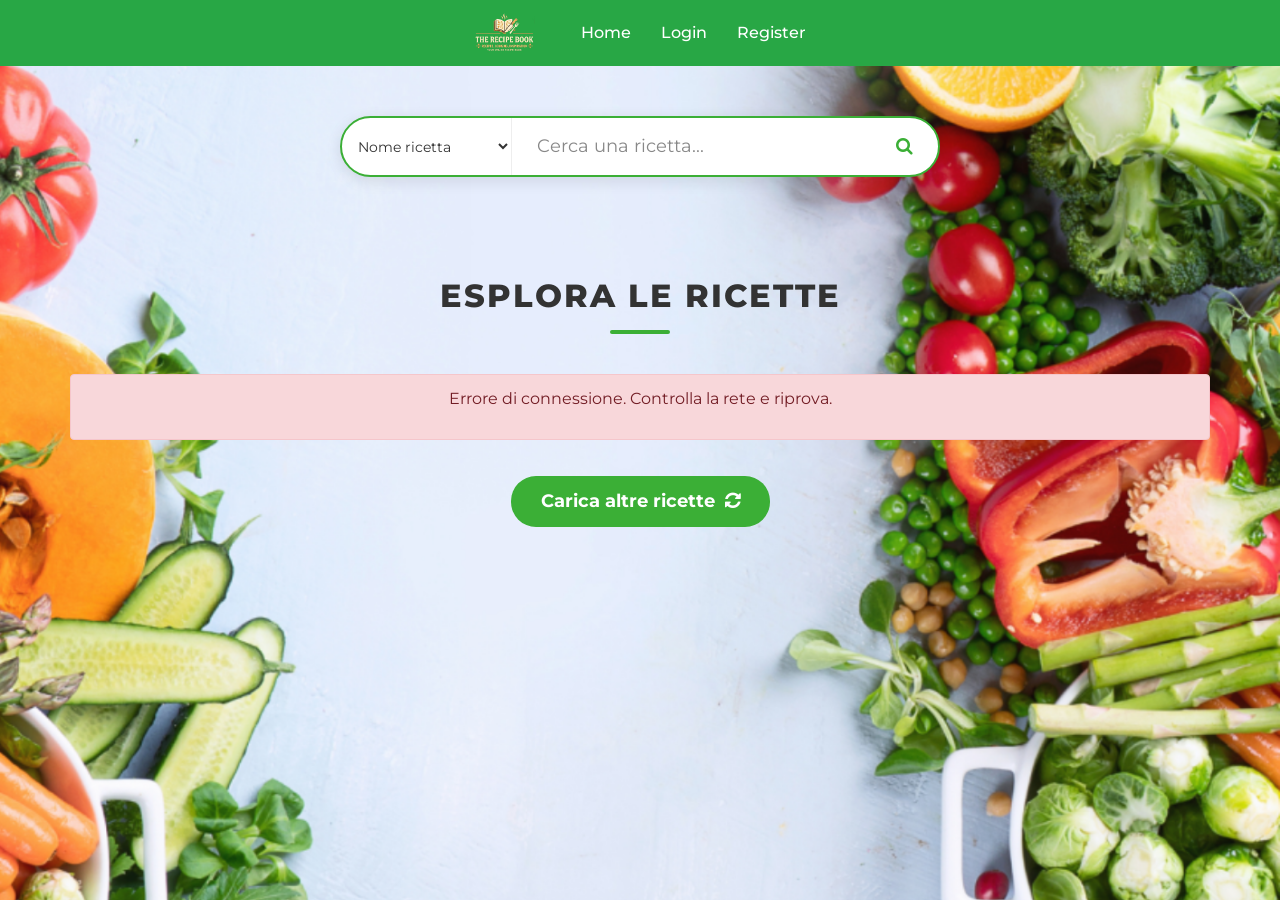
==== commit 56f30c2e: "Add edit_user.html" ====
--- a/index.html
+++ b/index.html
@@ -26,7 +26,7 @@
       <!-- LOGO -->
       <div class="navbar-header">
         <a class="navbar-brand" href="index.html">
-          <img src="images/logo.png" alt="Logo" style="height: 40px; width: auto;">
+          <img src="images/logo.png" alt="Logo" class="logo-img">
         </a>
       </div>
 
@@ -44,9 +44,14 @@
 
         <!-- Abbiamo sostituito lo stile inline con la classe search-flex -->
         <div class="search-flex">
-          <input type="text" id="searchInput" placeholder="Cerca la tua ricetta preferita..." style="flex-grow: 1; border: none; outline: none;">
-          <input type="hidden" id="searchType" value="name">
-          <button type="submit" class="btn btn-default" style="border: none; outline: none;">
+          <select id="searchType" name="type" aria-label="Tipo di ricerca">
+            <option value="name">Nome ricetta</option>
+            <option value="ingredient">Ingrediente</option>
+            <option value="description">Testo descrittivo</option>
+            <option value="letter">Lettera iniziale</option>
+          </select>
+          <input type="text" id="searchInput" name="search" placeholder="Cerca una ricetta..." required>
+          <button type="submit" class="btn btn-default search-submit-btn">
             <i class="fa fa-search"></i>
           </button>
         </div>
@@ -57,21 +62,21 @@
 
   <!-- Griglia Ricette Pubbliche -->
   <div class="container">
-    <div class="text-center" style="margin-top: 50px;">
+    <div class="text-center homepage-title">
       <h2 class="section-title">Esplora le Ricette</h2>
     </div>
 
     <div class="row" id="recipe-container">
-        <div class="col-12 text-center" style="padding: 40px;">
-            <i class="fa fa-spinner fa-spin fa-3x" style="color: #3baf36;"></i>
-            <p style="margin-top: 15px; font-size: 18px; color: #666;">Caricamento ricette...</p>
+        <div class="col-12 text-center home-loading-state">
+            <i class="fa fa-spinner fa-spin fa-3x loading-spinner"></i>
+            <p class="loading-message">Caricamento ricette...</p>
         </div>
     </div>
 
-    <div class="row" id="load-more-container" style="display: none; margin-top: 20px; margin-bottom: 50px;">
+    <div class="row load-more-container is-hidden" id="load-more-container">
         <div class="col-12 text-center">
-            <button id="loadMoreBtn" class="btn" style="background-color: #3baf36; color: white; border: none; padding: 12px 30px; font-size: 18px; border-radius: 25px; font-weight: bold; transition: all 0.3s;">
-                Carica altre ricette <i class="fa fa-refresh" style="margin-left: 5px;"></i>
+            <button id="loadMoreBtn" class="btn load-more-btn">
+                Carica altre ricette <i class="fa fa-refresh load-more-icon"></i>
             </button>
         </div>
     </div>
--- a/css/styles.css
+++ b/css/styles.css
@@ -97,11 +97,25 @@
   display: flex;
 }
 
+.search-container select {
+  width: 170px;
+  padding: 10px 12px;
+  background: transparent;
+  border: 0;
+  border-right: 1px solid #eee;
+  color: #333;
+  font-size: 14px;
+}
+
 .search-container input {
+  min-width: 0;
+  flex-grow: 1;
   padding: 15px 25px !important;
   background: transparent !important;
+  border: 0;
   color: #333 !important;
   font-size: 18px !important;
+  outline: none;
 }
 
 .search-container input::placeholder {
@@ -114,6 +128,11 @@
   color: #3baf36 !important;
   font-size: 18px !important;
   transition: background-color 0.3s ease, color 0.3s ease;
+}
+
+.search-container .search-submit-btn {
+  border: 0;
+  outline: none;
 }
 
 .search-container button:hover {
@@ -128,6 +147,10 @@
   font-weight: 800;
   letter-spacing: 2px;
   text-transform: uppercase;
+}
+
+.homepage-title {
+  margin-top: 50px;
 }
 
 .section-title::after {
@@ -152,9 +175,94 @@
   height: auto;
 }
 
+.recipe-card {
+  margin-bottom: 30px;
+}
+
+.recipe-item img.recipe-card-image {
+  width: 100%;
+  height: 250px;
+  object-fit: cover;
+  border-radius: 4px;
+  box-shadow: 0 4px 8px rgba(0, 0, 0, 0.1);
+}
+
+.recipe-card-title {
+  margin-top: 15px;
+  color: #333;
+}
+
+.home-loading-state {
+  padding: 40px;
+}
+
+.loading-spinner {
+  color: #3baf36;
+}
+
+.loading-message {
+  margin-top: 15px;
+  color: #666;
+  font-size: 18px;
+}
+
+.load-more-container {
+  margin-top: 20px;
+  margin-bottom: 50px;
+}
+
+.load-more-btn {
+  padding: 12px 30px;
+  background-color: #3baf36;
+  border: 0;
+  border-radius: 25px;
+  color: #fff;
+  font-size: 18px;
+  font-weight: bold;
+  transition: all 0.3s;
+}
+
+.load-more-icon {
+  margin-left: 5px;
+}
+
+.page-title {
+  margin: 30px 0;
+}
+
+.page-message {
+  padding: 40px;
+}
+
+.auth-page-container {
+  margin-top: 50px;
+}
+
+.auth-page-login {
+  max-width: 400px;
+  margin-top: 100px;
+}
+
+.auth-page-register {
+  max-width: 500px;
+}
+
+.auth-page-footer {
+  margin-top: 15px;
+}
+
 /* ==========================================================================
    Recipe details
    ========================================================================== */
+
+.recipe-page {
+  margin-top: 40px;
+  margin-bottom: 60px;
+}
+
+.recipe-loading-state {
+  padding: 50px;
+}
 
 .recipe-main-img {
   width: 100%;
@@ -286,6 +394,147 @@
   font-weight: bold !important;
 }
 
+.recipe-interactions {
+  margin-top: 50px;
+}
+
+.interaction-layout {
+  display: flex;
+  flex-wrap: wrap;
+  gap: 20px;
+}
+
+.interaction-column {
+  display: flex;
+  flex: 1;
+  flex-direction: column;
+  min-width: 300px;
+}
+
+.interaction-panel {
+  display: flex;
+  flex-grow: 1;
+  flex-direction: column;
+  overflow: hidden;
+  background: rgba(255, 255, 255, 0.95);
+}
+
+.note-panel-heading {
+  margin: 0;
+  padding: 15px;
+  background-color: #3baf36;
+  border-radius: 4px 4px 0 0;
+  color: #fff;
+}
+
+.review-panel-heading {
+  margin: 0;
+  padding: 15px;
+  background-color: transparent;
+  border-bottom: 0;
+}
+
+.interaction-panel-title {
+  color: #777;
+  font-size: 22px;
+  font-weight: 300;
+}
+
+.note-panel-heading .interaction-panel-title {
+  color: #fff;
+}
+
+.note-panel-body {
+  display: flex;
+  flex-grow: 1;
+  flex-direction: column;
+  justify-content: space-between;
+}
+
+.reviews-panel-body {
+  display: flex;
+  flex-grow: 1;
+  flex-direction: column;
+  justify-content: space-between;
+  padding-top: 0 !important;
+}
+
+.private-note-input {
+  width: 100%;
+  margin-bottom: 15px;
+  border: 1px solid #ddd;
+  resize: vertical;
+}
+
+.save-note-button {
+  background-color: #3baf36;
+}
+
+.delete-note-button {
+  margin-top: 8px;
+}
+
+.note-status-container {
+  margin-top: 5px;
+}
+
+.review-star {
+  color: #777;
+}
+
+.reviews-list {
+  max-height: 250px;
+  margin-bottom: 15px;
+  overflow-y: auto;
+  color: #777;
+}
+
+.review-item {
+  margin-bottom: 8px;
+  padding-bottom: 8px;
+  border-bottom: 1px solid #eee;
+}
+
+.review-form-divider {
+  margin: 10px 0;
+  border-color: #eee;
+}
+
+.review-label {
+  display: block;
+  color: #777;
+  font-size: 12px;
+  font-weight: normal;
+}
+
+.review-date-input,
+.review-rating-select {
+  border: 1px solid #ddd;
+}
+
+.review-rating-row {
+  display: flex;
+  gap: 10px;
+  margin-bottom: 15px;
+}
+
+.review-rating-field {
+  flex: 1;
+}
+
+.review-rating-select {
+  width: 100%;
+}
+
+.review-submit-button {
+  background-color: #ffc107;
+  color: #333;
+}
+
+.is-hidden {
+  display: none !important;
+}
+
 /* ==========================================================================
    Utilities
    ========================================================================== */
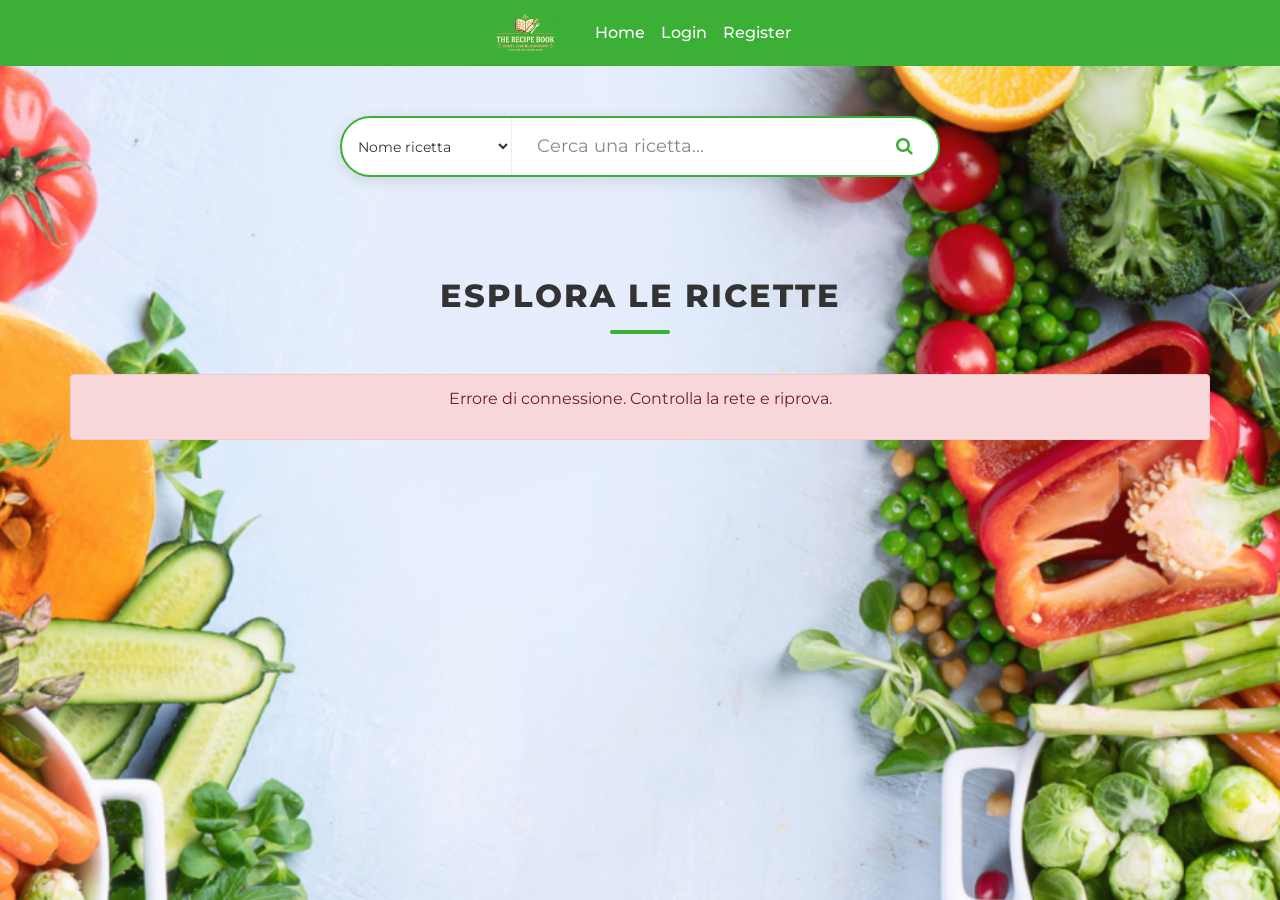
==== commit 981345b0: "fix: Load recipes in order, bump to bootstrap 4" ====
--- a/index.html
+++ b/index.html
@@ -20,18 +20,16 @@
 <body>
 
   <!-- Header / Navigation Centrata -->
-  <nav class="navbar navbar-default navbar-custom">
+  <nav class="navbar navbar-expand-md navbar-dark navbar-custom">
     <div class="container-fluid">
 
       <!-- LOGO -->
-      <div class="navbar-header">
-        <a class="navbar-brand" href="index.html">
-          <img src="images/logo.png" alt="Logo" class="logo-img">
-        </a>
-      </div>
+      <a class="navbar-brand" href="index.html">
+        <img src="images/logo.png" alt="Logo" class="logo-img">
+      </a>
 
       <!-- MENU (Si popola con JS) -->
-      <ul class="nav navbar-nav" id="main-navbar"></ul>
+      <ul class="navbar-nav" id="main-navbar"></ul>
 
     </div>
   </nav>
@@ -51,7 +49,7 @@
             <option value="letter">Lettera iniziale</option>
           </select>
           <input type="text" id="searchInput" name="search" placeholder="Cerca una ricetta..." required>
-          <button type="submit" class="btn btn-default search-submit-btn">
+          <button type="submit" class="btn btn-secondary search-submit-btn">
             <i class="fa fa-search"></i>
           </button>
         </div>
